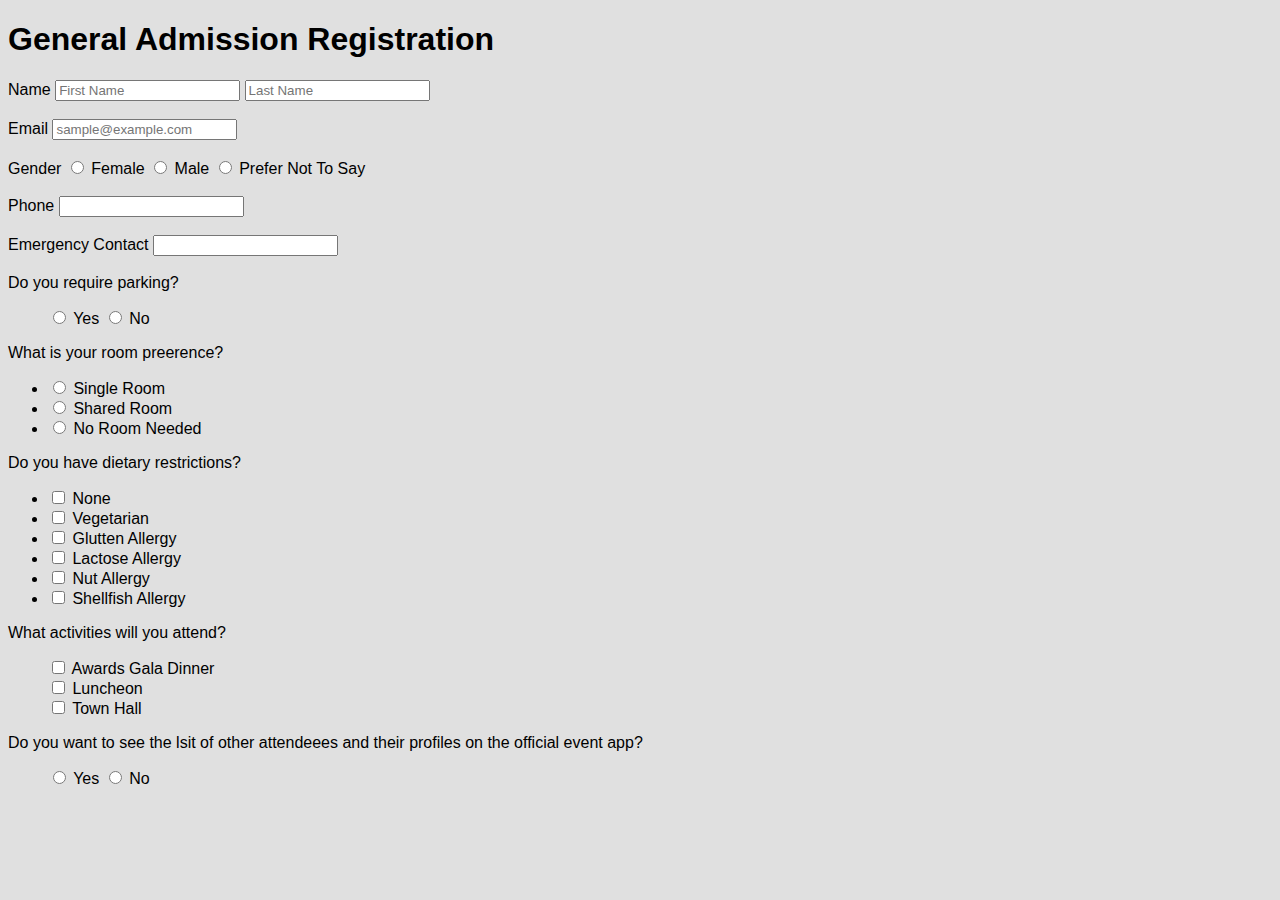
==== pages/genadmission.html @ 7981d7ca "fix: remove cat gallery and replace with page form" ====
<!DOCTYPE html>
<html lang="en">


    <head>
        <title>General Admission Form</title>
        <meta charset="UTF-8">
        <link rel="stylesheet" href="../css/style.css">
    </head>


    <body>
        <main>
            <h1>General Admission Registration</h1>
            
            <form>
                
                <div>
                    <label>Name</label>
                    <input type="text" id="fname" name="name" placeholder="First Name" required> 
                    <input type="text" id="lname" name="name" placeholder="Last Name" required>
                </div>
                <br>
                

                <div>
                    <label for="emails">Email</label>
                    <input type="email" id="emails" name="mail" placeholder="sample@example.com" required>
                </div>
                <br>
                

                <div>
                    <label>Gender</label>
                    <input type="radio" id="fgender" name="gender" value="fgender">
                    <label for="fgender">Female</label>
                    <input type="radio" id="mgender" name="gender" value="mgender">
                    <label for="mgender">Male</label>
                    <input type="radio" id="ngender" name="gender" value="ngender">
                    <label for="ngender">Prefer Not To Say</label>
                </div>
                <br>
                

                <div>
                    <label>Phone</label>
                    <input type="tel" id="phone" name="telnum">
                </div>
                <br>
                

                <div>

                    <label>Emergency Contact</label>
                    <input type="text" id="emergency" name="emcontact">

                </div>
                <br>

                <div>
                    <label>Do you require parking?</label>
                    <ul>
                        <label><input type="radio" id="ypark" name="parking" id="ypark"> Yes</label>
                        <label><input type="radio" id="npark" name="parking" id="npark"> No</label>
                    </ul>
                </div>
                

                <div>
                    <label>What is your room preerence?</label>
                    <ul class="uls">
                        <li><label><input type="radio" id="single" name="room" value="single"> Single Room</label></li>
                        <li><label><input type="radio" id="shared" name="room" value="shared"> Shared Room</label></li>
                        <li><label><input type="radio" id="noroom" name="room" value="noroom"> No Room Needed</label></li>
                    </ul>
                </div>
                

                <div>
                    <label>Do you have dietary restrictions?<label>
                        <ul class="uls-diff">
                            <li><label><input type="checkbox" id="none" name="dietary" value="none"> None</label></li>
                            <li><label><input type="checkbox" id="vegetarian" name="dietary" value="vegetarian"> Vegetarian</label></li>
                            <li><label><input type="checkbox" id="gluttenallergy" name="dietary" value="gluttenallergy"> Glutten Allergy</label></li>
                            <li><label><input type="checkbox" id="lactoseallergy" name="dietary" value="lactoseallergy"> Lactose Allergy</label></li>
                            <li><label><input type="checkbox" id="nutallergy" name="dietary" value="nutallergy"> Nut Allergy</label></li>
                            <li><label><input type="checkbox" id="shellfishallergy" name="dietary" value="shellfishallergy"> Shellfish Allergy</label></li>
                        </ul>
                </div>


                <div>
                    <label>What activities will you attend?</label>
                    <ul style="list-style: none;">
                        <li><label><input type="checkbox" id="awardsgala" name="activities" value="awardsgala"> Awards Gala Dinner</label></li>
                        <li><label><input type="checkbox" id="luncheon" name="activities" value="luncheon"> Luncheon</label></li>
                        <li><label><input type="checkbox" id="townhall" name="activities" value="townhall"> Town Hall</label></li>
                    </ul>
                </div>


                <div>
                    <label>Do you want to see the lsit of other attendeees and their profiles on the official event app?</label>
                    <ul>
                        <input type="radio" id="yanswer" name="attendees" value="yanswer">
                        <label for="">Yes</label>
                        <input type="radio" id="nanswer" name="attendees" value="nanswer">
                        <label for="">No</label>
                    </ul>
                </div>
            </form>
        
        </main>
    </body>

</html>
---- css/style.css ----
body{
    background-color: hsl(0, 0%, 88%);
    font-family: Arial, Helvetica, sans-serif;
}
form div{
    color: rgb(0, 0, 0)
}
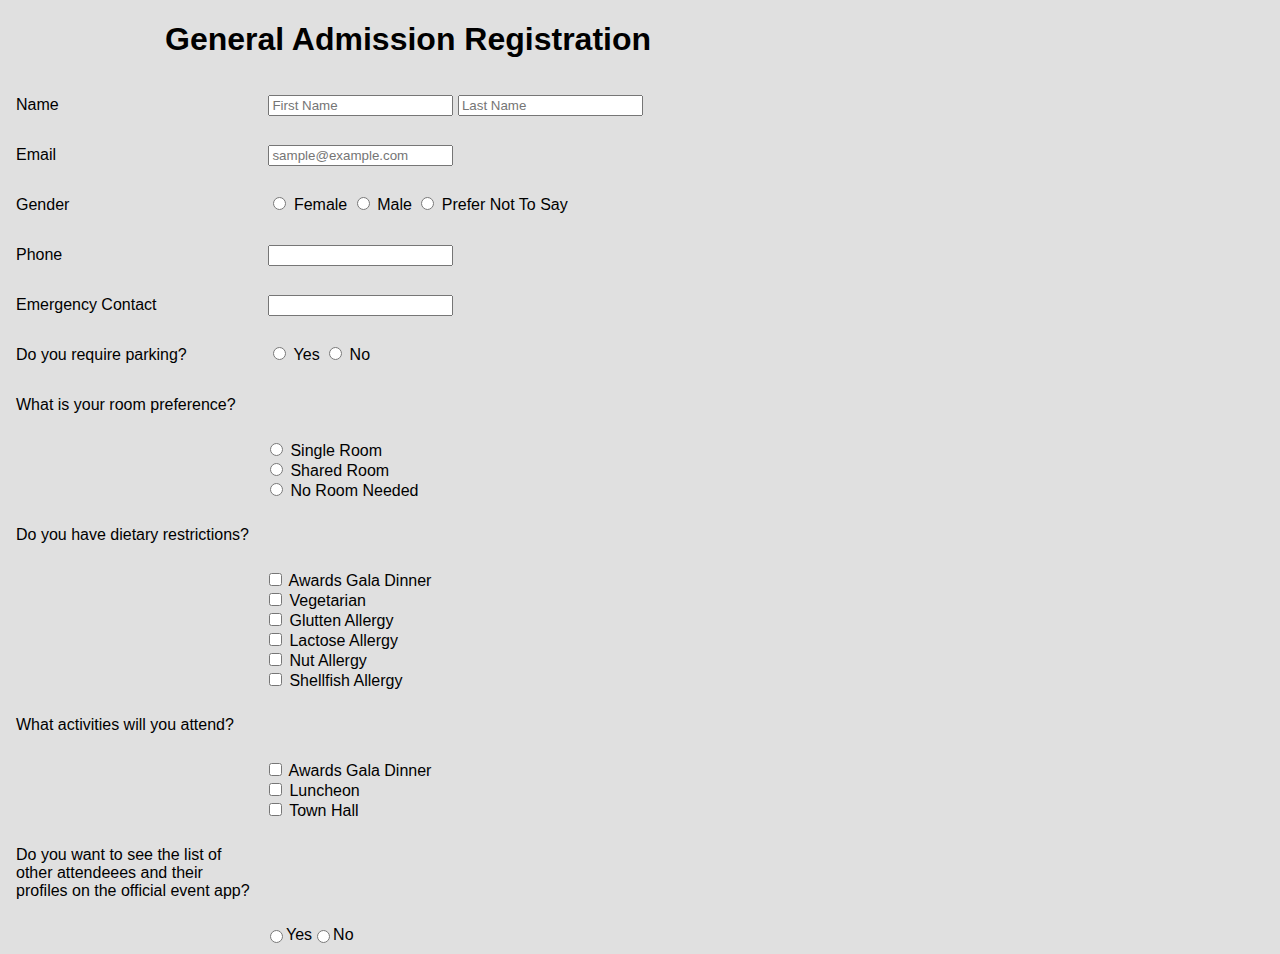
==== commit fb4bdfcc: "fix: apply CSS styling to achieve basic layout" ====
--- a/pages/genadmission.html
+++ b/pages/genadmission.html
@@ -10,103 +10,106 @@
 
 
     <body>
-        <main>
+
             <h1>General Admission Registration</h1>
-            
+        <main>    
             <form>
-                
-                <div>
-                    <label>Name</label>
-                    <input type="text" id="fname" name="name" placeholder="First Name" required> 
-                    <input type="text" id="lname" name="name" placeholder="Last Name" required>
+                <div class="section-divider">
+                    <div>
+                        <label class="label-group">Name</label>
+                        <input type="text" id="fname" name="name" placeholder="First Name" required> 
+                        <input type="text" id="lname" name="name" placeholder="Last Name" required>
+                    </div>
+                    
+                    
+
+                    <div>
+                        <label for="emails" class="label-group">Email</label>
+                        <input type="email" id="emails" name="mail" placeholder="sample@example.com" required>
+                    </div>
+                    
+                    
+
+                    <div>
+                        <label class="label-group">Gender</label>  
+                        <input type="radio" id="fgender" name="gender" value="fgender">
+                        <label for="fgender">Female</label>
+                        <input type="radio" id="mgender" name="gender" value="mgender">
+                        <label for="mgender">Male</label>
+                        <input type="radio" id="ngender" name="gender" value="ngender">
+                        <label for="ngender">Prefer Not To Say</label>
+                    </div>
+                    
+                    
+
+                    <div>
+                        
+                        <label class="label-group">Phone</label>
+                        <input type="tel" id="phone" name="telnum">
+
+                    </div>
+                    
+                    
+
+                    <div>
+
+                        <label class="label-group">Emergency Contact</label>
+                        <input type="text" id="emergency" name="emcontact" class="position">
+
+                    </div>
+
+                    <div>
+                        <label class="label-group">Do you require parking?</label> 
+                        <label><input type="radio" id="ypark" name="parking" id="ypark"> Yes</label>
+                        <label><input type="radio" id="npark" name="parking" id="npark"> No</label>             
+                    </div>
+                    
+
+                    <div>
+                        <label class="label-group">What is your room preference?</label>
+                        <div class="input-group">   
+                            <label><input type="radio" id="single" name="room" value="single" > Single Room</label>
+                            <label><input type="radio" id="shared" name="room" value="shared" > Shared Room</label>
+                            <label><input type="radio" id="noroom" name="room" value="noroom" > No Room Needed</label>
+                        </div>
+                    </div>
                 </div>
-                <br>
-                
-
-                <div>
-                    <label for="emails">Email</label>
-                    <input type="email" id="emails" name="mail" placeholder="sample@example.com" required>
-                </div>
-                <br>
-                
-
-                <div>
-                    <label>Gender</label>
-                    <input type="radio" id="fgender" name="gender" value="fgender">
-                    <label for="fgender">Female</label>
-                    <input type="radio" id="mgender" name="gender" value="mgender">
-                    <label for="mgender">Male</label>
-                    <input type="radio" id="ngender" name="gender" value="ngender">
-                    <label for="ngender">Prefer Not To Say</label>
-                </div>
-                <br>
-                
-
-                <div>
-                    <label>Phone</label>
-                    <input type="tel" id="phone" name="telnum">
-                </div>
-                <br>
-                
-
-                <div>
-
-                    <label>Emergency Contact</label>
-                    <input type="text" id="emergency" name="emcontact">
-
-                </div>
-                <br>
-
-                <div>
-                    <label>Do you require parking?</label>
-                    <ul>
-                        <label><input type="radio" id="ypark" name="parking" id="ypark"> Yes</label>
-                        <label><input type="radio" id="npark" name="parking" id="npark"> No</label>
-                    </ul>
-                </div>
-                
-
-                <div>
-                    <label>What is your room preerence?</label>
-                    <ul class="uls">
-                        <li><label><input type="radio" id="single" name="room" value="single"> Single Room</label></li>
-                        <li><label><input type="radio" id="shared" name="room" value="shared"> Shared Room</label></li>
-                        <li><label><input type="radio" id="noroom" name="room" value="noroom"> No Room Needed</label></li>
-                    </ul>
-                </div>
-                
-
-                <div>
-                    <label>Do you have dietary restrictions?<label>
-                        <ul class="uls-diff">
-                            <li><label><input type="checkbox" id="none" name="dietary" value="none"> None</label></li>
-                            <li><label><input type="checkbox" id="vegetarian" name="dietary" value="vegetarian"> Vegetarian</label></li>
-                            <li><label><input type="checkbox" id="gluttenallergy" name="dietary" value="gluttenallergy"> Glutten Allergy</label></li>
-                            <li><label><input type="checkbox" id="lactoseallergy" name="dietary" value="lactoseallergy"> Lactose Allergy</label></li>
-                            <li><label><input type="checkbox" id="nutallergy" name="dietary" value="nutallergy"> Nut Allergy</label></li>
-                            <li><label><input type="checkbox" id="shellfishallergy" name="dietary" value="shellfishallergy"> Shellfish Allergy</label></li>
-                        </ul>
-                </div>
+                <div class="section-divider">
+                    <div>
+                        
+                        <label class="label-group">Do you have dietary restrictions?</label>
+                        <div class="input-group">
+                            <label><input type="checkbox" id="awardsgala" name="activities" value="awardsgala"> Awards Gala Dinner</label>
+                            <label><input type="checkbox" id="vegetarian" name="dietary" value="vegetarian"> Vegetarian</label>
+                            <label><input type="checkbox" id="gluttenallergy" name="dietary" value="gluttenallergy"> Glutten Allergy</label>
+                            <label><input type="checkbox" id="lactoseallergy" name="dietary" value="lactoseallergy"> Lactose Allergy</label>
+                            <label><input type="checkbox" id="nutallergy" name="dietary" value="nutallergy"> Nut Allergy</label>
+                            <label><input type="checkbox" id="shellfishallergy" name="dietary" value="shellfishallergy"> Shellfish Allergy</label>
+                        </div>
+                    </div>
 
 
-                <div>
-                    <label>What activities will you attend?</label>
-                    <ul style="list-style: none;">
-                        <li><label><input type="checkbox" id="awardsgala" name="activities" value="awardsgala"> Awards Gala Dinner</label></li>
-                        <li><label><input type="checkbox" id="luncheon" name="activities" value="luncheon"> Luncheon</label></li>
-                        <li><label><input type="checkbox" id="townhall" name="activities" value="townhall"> Town Hall</label></li>
-                    </ul>
-                </div>
+                    <div>
+                        <label class="label-group">What activities will you attend?</label>
+
+                        <div class="input-group">
+                            <label><input type="checkbox" id="awardsgala" name="activities" value="awardsgala"> Awards Gala Dinner</label>
+                            <label><input type="checkbox" id="luncheon" name="activities" value="luncheon"> Luncheon</label>
+                            <label><input type="checkbox" id="townhall" name="activities" value="townhall"> Town Hall</label>
+                        </div>
+                    </div>
 
 
-                <div>
-                    <label>Do you want to see the lsit of other attendeees and their profiles on the official event app?</label>
-                    <ul>
-                        <input type="radio" id="yanswer" name="attendees" value="yanswer">
-                        <label for="">Yes</label>
-                        <input type="radio" id="nanswer" name="attendees" value="nanswer">
-                        <label for="">No</label>
-                    </ul>
+                    <div>
+                        
+                        <label class="label-group">Do you want to see the list of other attendeees and their profiles on the official event app?</label>
+                        <div class="input-group inline">
+                            <input type="radio" id="yanswer" name="attendees" value="yanswer" >
+                            <label for="">Yes</label>
+                            <input type="radio" id="nanswer" name="attendees" value="nanswer" >
+                            <label for="">No</label>
+                        </div>
+                    </div>
                 </div>
             </form>
         
--- a/css/style.css
+++ b/css/style.css
@@ -1,7 +1,25 @@
 body{
     background-color: hsl(0, 0%, 88%);
     font-family: Arial, Helvetica, sans-serif;
+    max-width: 800px;
 }
-form div{
-    color: rgb(0, 0, 0)
-}+
+h1 {
+    text-align: center;
+}
+label.label-group {
+    display: inline-block;
+    width: 15em;
+    margin: 2% 1%;
+}
+.input-group, .input-group.inline {
+    margin: 10px 257px;
+}
+.input-group {
+    display: flex;
+    flex-direction: column;
+}
+.input-group.inline {
+    display: flex;
+    flex-direction: row;
+}
